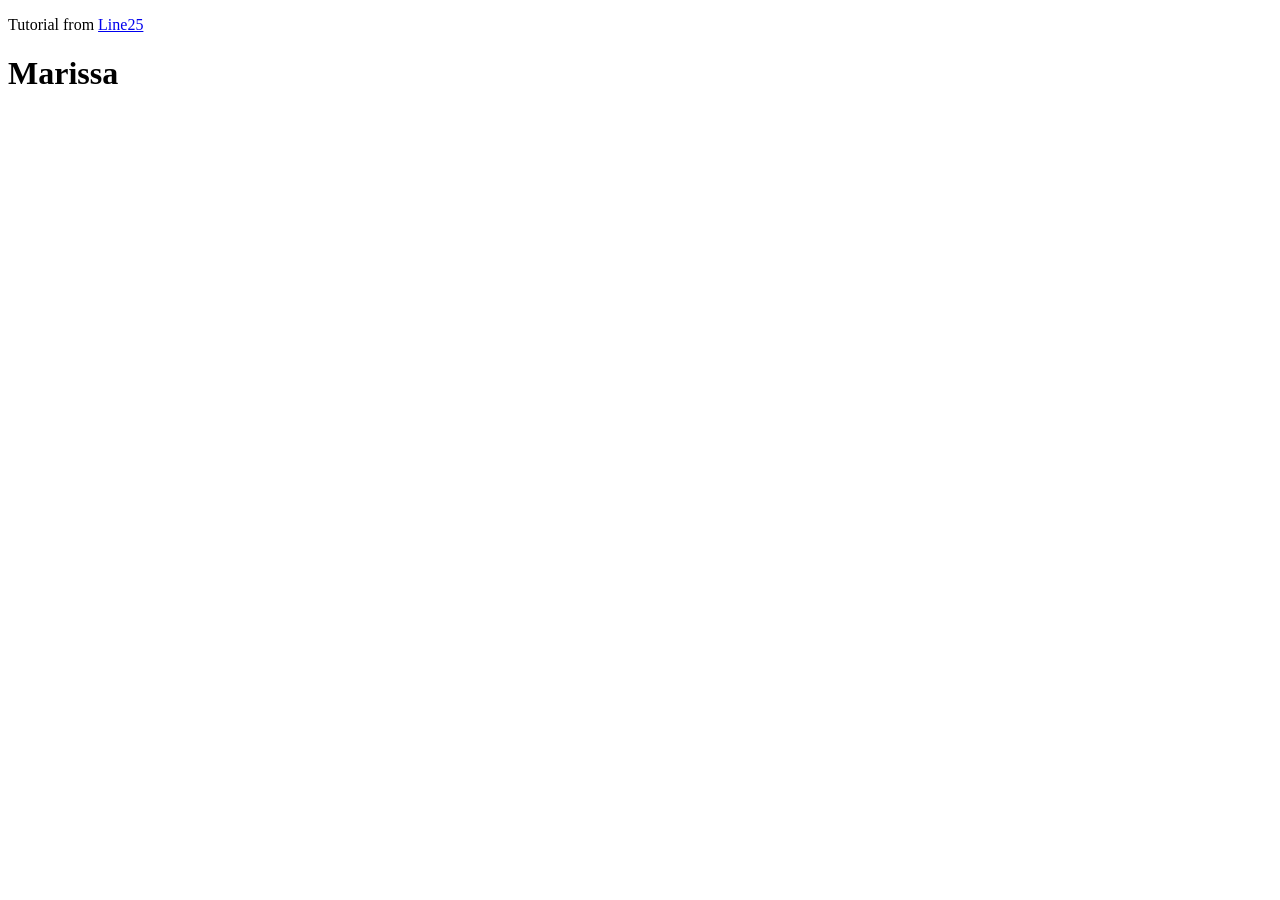
==== anaglyphic-text-effect/index.html @ a135a32d "setup html and css docs" ====
<!DOCTYPE html>
<html>
  <head>
    <meta charset="utf-8">
    <title>Anaglyphic Text Effect with CSS</title>
  </head>
  <body>
    <p>
      Tutorial from
      <a href="https://line25.com/tutorials/how-to-create-a-cool-anaglyphic-text-effect-with-css">Line25</a>
    </p>
    <h1>Marissa</h1>

  </body>
</html>
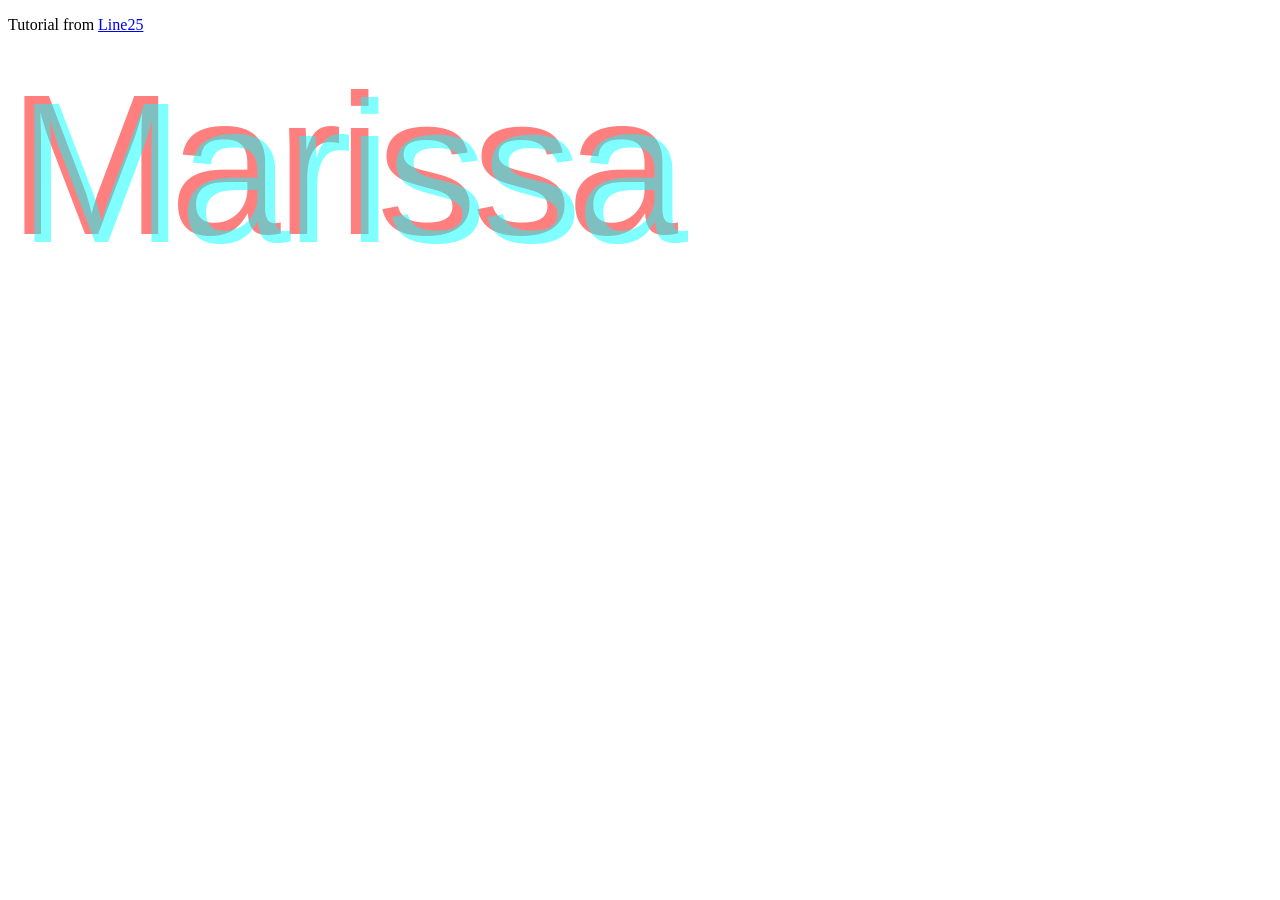
==== commit 9981ea90: "Tutorial finished" ====
--- a/anaglyphic-text-effect/index.html
+++ b/anaglyphic-text-effect/index.html
@@ -3,6 +3,7 @@
   <head>
     <meta charset="utf-8">
     <title>Anaglyphic Text Effect with CSS</title>
+    <link rel="stylesheet" href="main.css">
   </head>
   <body>
     <p>
--- a/anaglyphic-text-effect/main.css
+++ b/anaglyphic-text-effect/main.css
@@ -0,0 +1,16 @@
+h1 {
+  display: inline;
+  position: relative;
+  color: rgba(255,0,0,0.5);
+  font: 200px Helvetica, Sans-Serif;
+  letter-spacing: -5px;
+}
+
+/* adding content to css makes it so it won't be read by screenreaders */
+h1:after {
+  left: 10px;
+  position: absolute;
+  top: 5px;
+  color: rgba(0,255,255,0.5);
+  content: 'Marissa';
+}
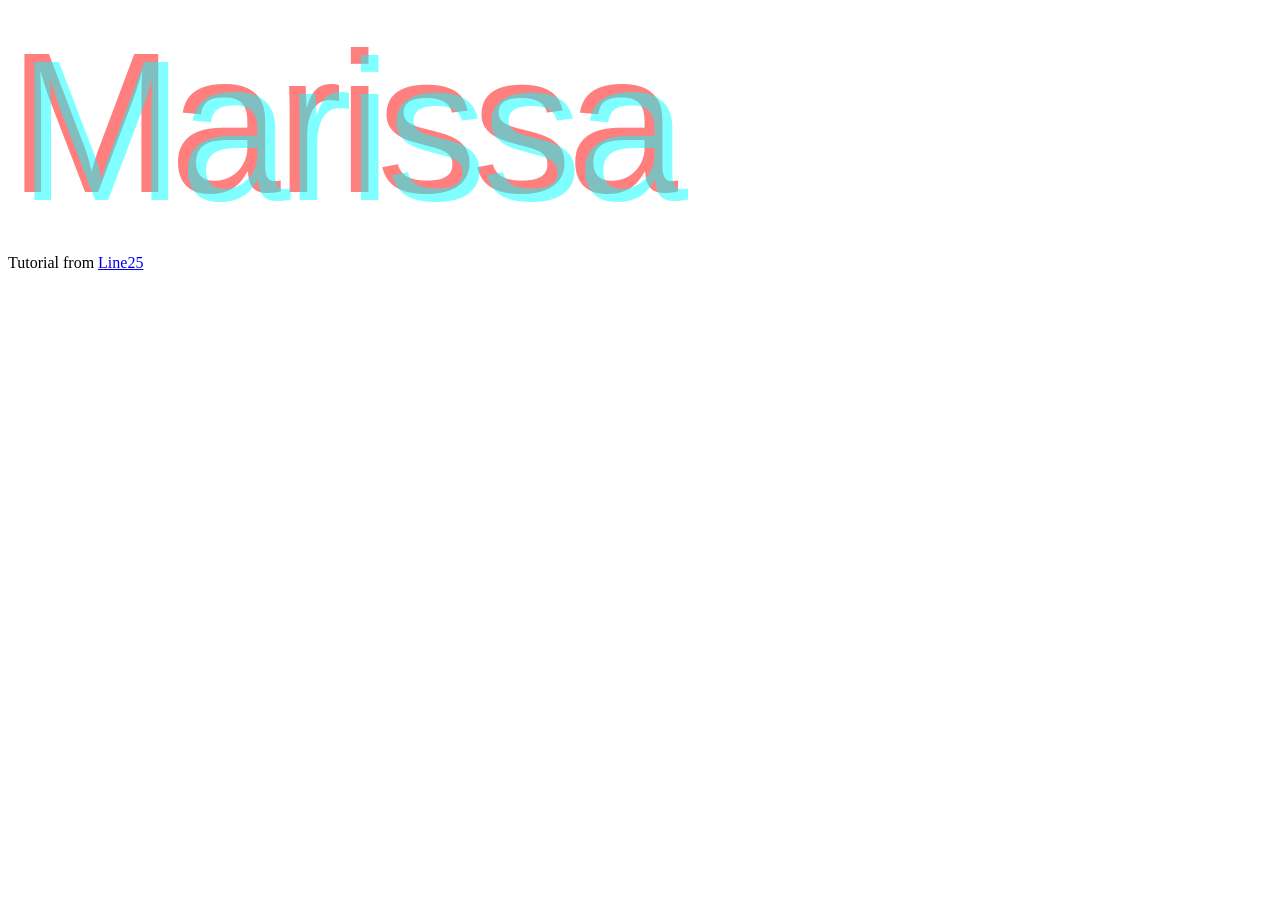
==== commit cfaecd0a: "make tutorial more dynamic" ====
--- a/anaglyphic-text-effect/index.html
+++ b/anaglyphic-text-effect/index.html
@@ -6,11 +6,16 @@
     <link rel="stylesheet" href="main.css">
   </head>
   <body>
-    <p>
-      Tutorial from
-      <a href="https://line25.com/tutorials/how-to-create-a-cool-anaglyphic-text-effect-with-css">Line25</a>
-    </p>
-    <h1>Marissa</h1>
+    
 
+    <h1 id="word">Marissa</h1>
+
+    <footer>
+      <p>
+        Tutorial from
+        <a href="https://line25.com/tutorials/how-to-create-a-cool-anaglyphic-text-effect-with-css">Line25</a>
+      </p>
+    </footer>
+    <script type="text/javascript" src="index.js"></script>
   </body>
 </html>
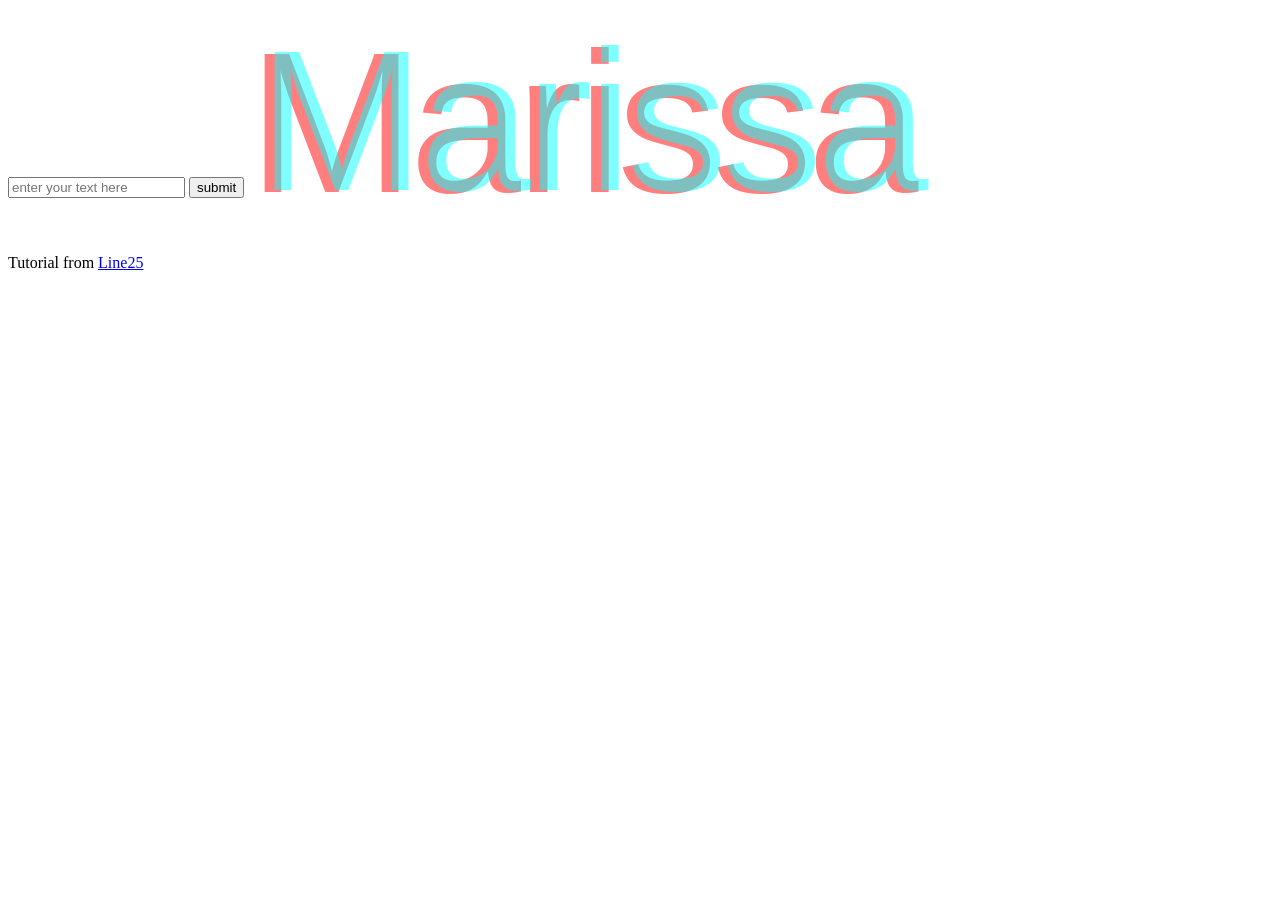
==== commit 30115d02: "alter some css positioning" ====
--- a/anaglyphic-text-effect/index.html
+++ b/anaglyphic-text-effect/index.html
@@ -6,7 +6,8 @@
     <link rel="stylesheet" href="main.css">
   </head>
   <body>
-    
+    <input type="text" placeholder="enter your text here">
+    <input type="submit"  value="submit">
 
     <h1 id="word">Marissa</h1>
 
--- a/anaglyphic-text-effect/main.css
+++ b/anaglyphic-text-effect/main.css
@@ -10,7 +10,7 @@
 h1:after {
   left: 10px;
   position: absolute;
-  top: 5px;
+  top: -5px;
   color: rgba(0,255,255,0.5);
   content: 'Marissa';
 }
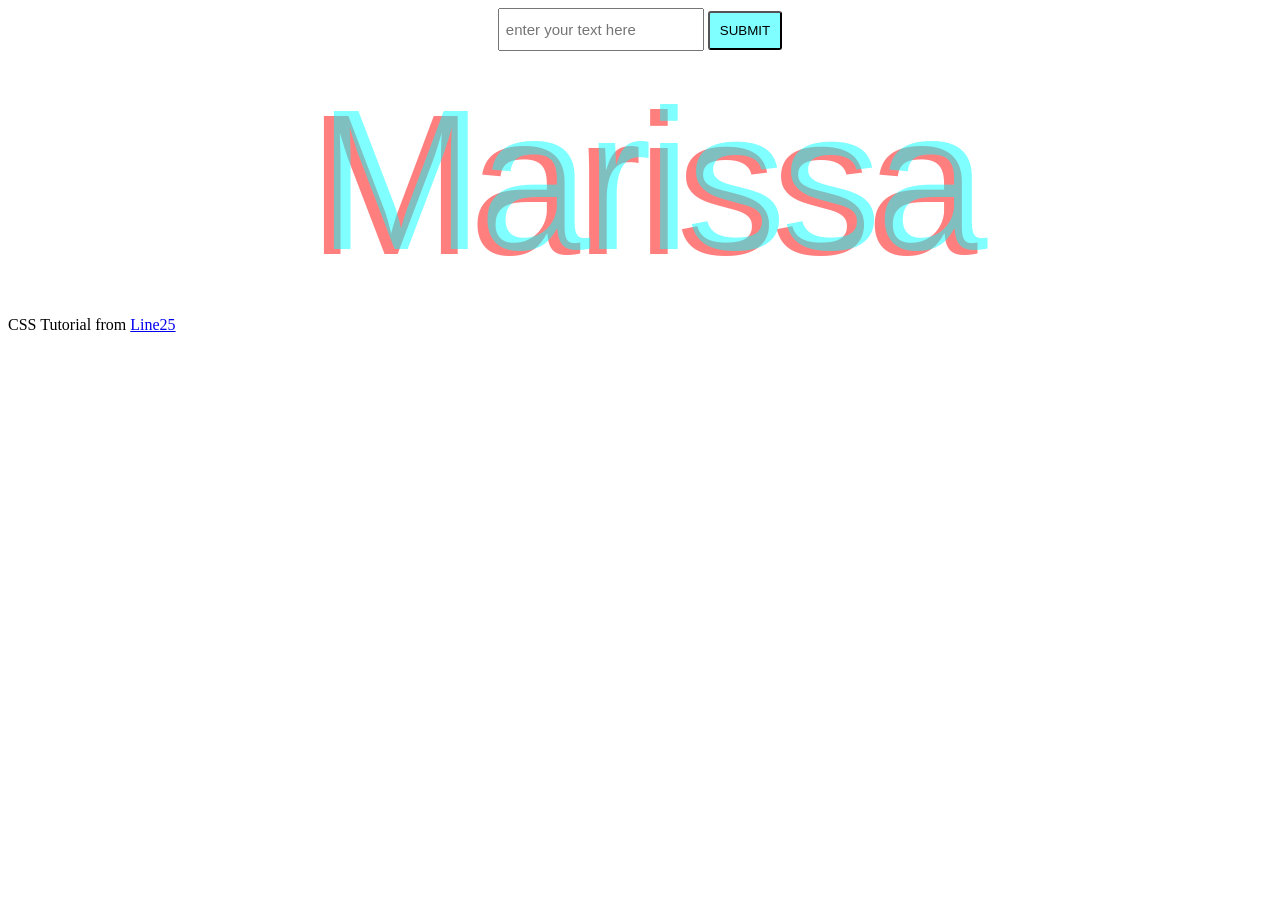
==== commit b6fccad5: "add hover, make content more dynamic" ====
--- a/anaglyphic-text-effect/index.html
+++ b/anaglyphic-text-effect/index.html
@@ -6,14 +6,22 @@
     <link rel="stylesheet" href="main.css">
   </head>
   <body>
-    <input type="text" placeholder="enter your text here">
-    <input type="submit"  value="submit">
-
-    <h1 id="word">Marissa</h1>
+    <section class="container">
+      <article class="inputs">
+        <input type="text"
+               id="input-field"
+               placeholder="enter your text here">
+        <input type="submit"
+               id="submit-btn"
+               value="submit">
+        <h3 id="error"></h3>
+    </article>
+      <h1 id="title">Marissa</h1>
+    </section>
 
     <footer>
       <p>
-        Tutorial from
+        CSS Tutorial from
         <a href="https://line25.com/tutorials/how-to-create-a-cool-anaglyphic-text-effect-with-css">Line25</a>
       </p>
     </footer>
--- a/anaglyphic-text-effect/main.css
+++ b/anaglyphic-text-effect/main.css
@@ -1,5 +1,6 @@
 h1 {
   display: inline;
+  margin: 0;
   position: relative;
   color: rgba(255,0,0,0.5);
   font: 200px Helvetica, Sans-Serif;
@@ -12,5 +13,29 @@
   position: absolute;
   top: -5px;
   color: rgba(0,255,255,0.5);
-  content: 'Marissa';
+  content: attr(data-content);
 }
+
+.container {
+  align-items: center;
+  display: flex;
+  flex-direction: column;
+  justify-content: center;
+}
+
+#input-field {
+  height: 27px;
+  padding: 6px;
+  font-size: 15px;
+}
+
+#submit-btn {
+  padding: 10px;
+  background-color: rgba(0,255,255,0.5);
+  border-radius: 3px;
+  text-transform: uppercase;
+}
+
+#submit-btn:hover {
+  background-color: rgba(255,0,0,0.5);
+}
